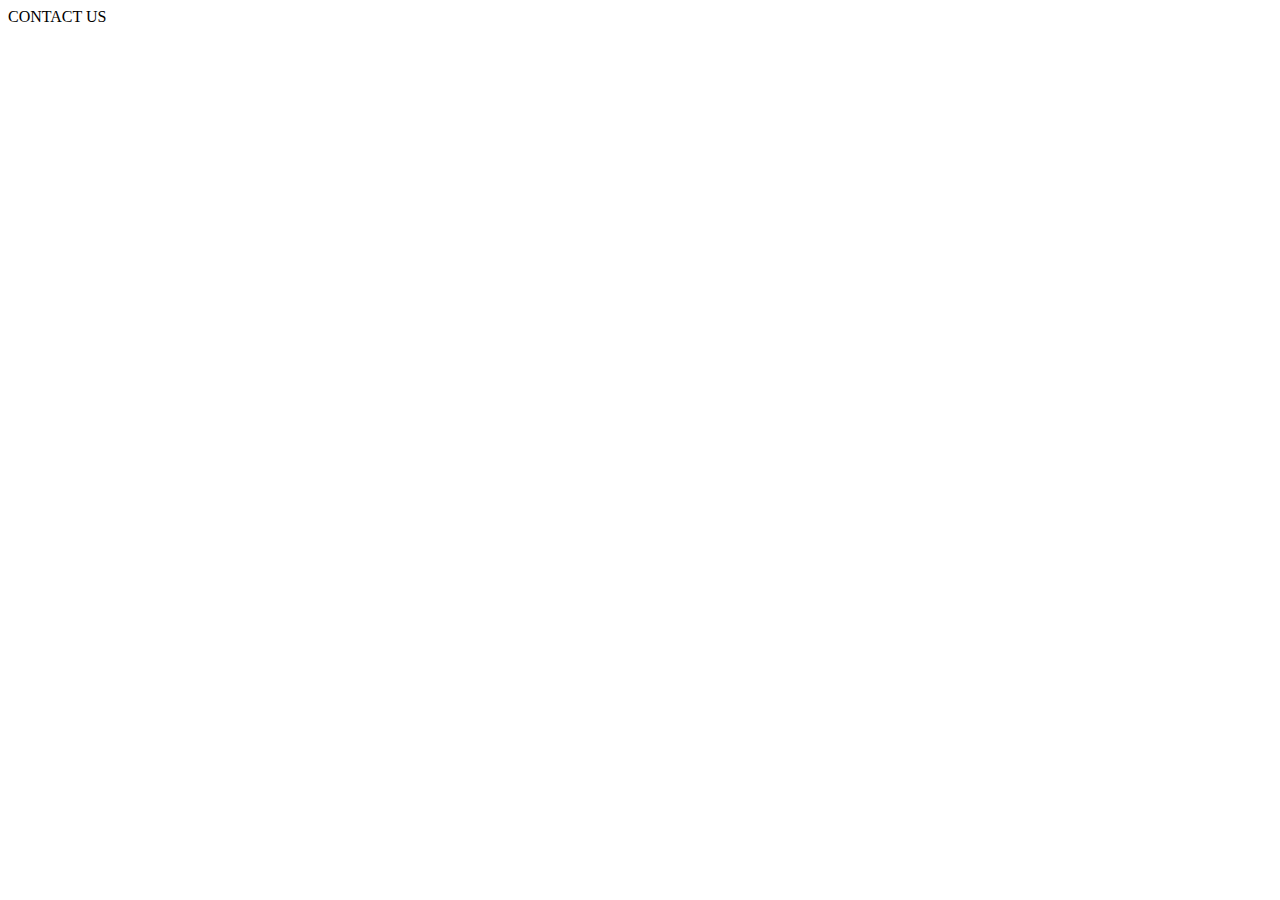
==== contact.html @ 58eca0cb "Checkpoint1" ====
<!DOCTYPE html>
<html lang="en">
  <head>
    <meta charset="UTF-8" />
    <meta http-equiv="X-UA-Compatible" content="IE=edge" />
    <meta name="viewport" content="width=device-width, initial-scale=1.0" />
    <title>contact</title>
  </head>
  <body>
    <div>CONTACT US</div>
  </body>
</html>
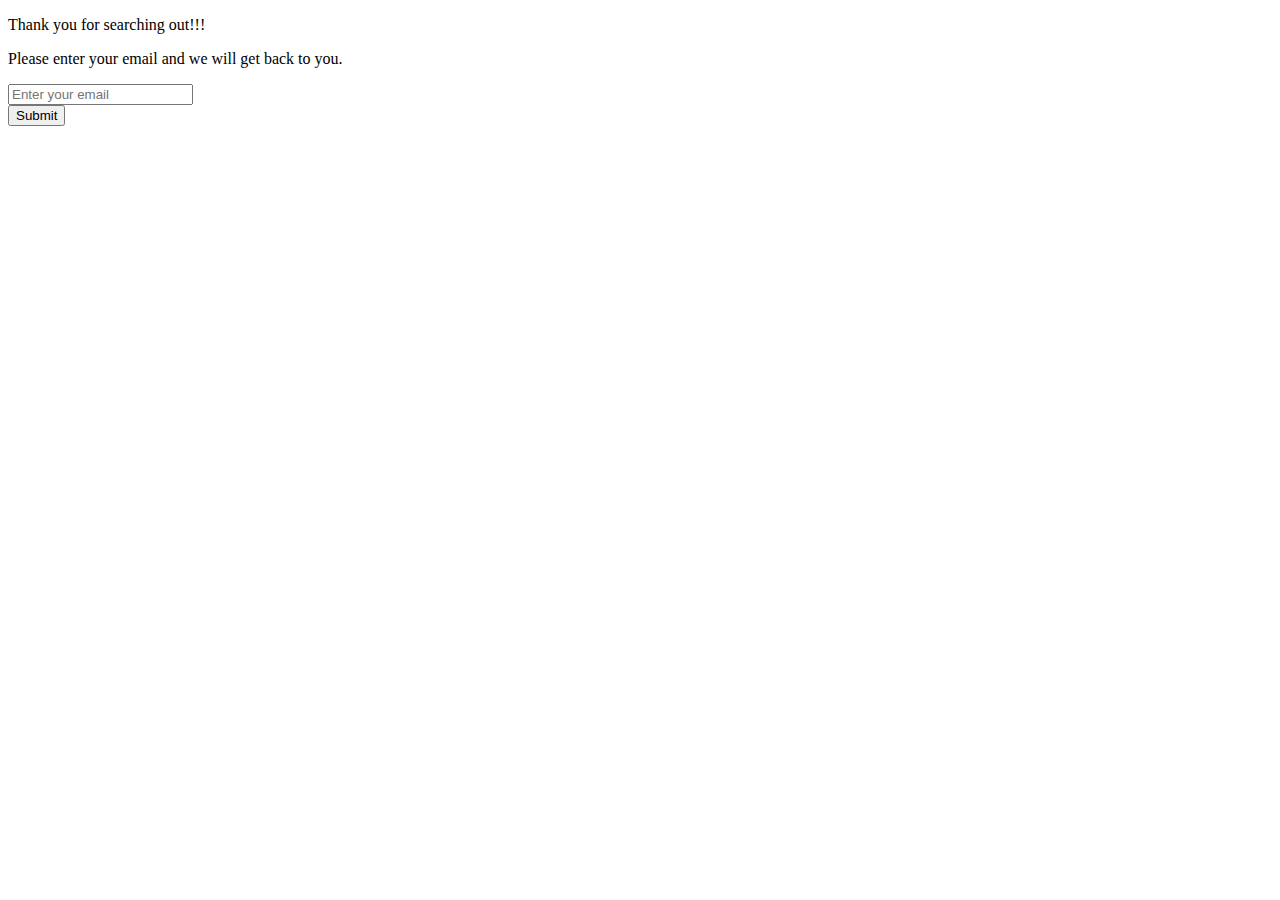
==== commit 04dd834d: "Checkpoint 3" ====
--- a/contact.html
+++ b/contact.html
@@ -7,6 +7,19 @@
     <title>contact</title>
   </head>
   <body>
-    <div>CONTACT US</div>
+    <div>
+      <p>Thank you for searching out!!!</p>
+      <p>Please enter your email and we will get back to you.</p>
+      <form action="index.html">
+        <input
+          name="email"
+          type="email"
+          placeholder="Enter your email"
+          required
+        />
+        <br />
+        <input type="submit" value="Submit" />
+      </form>
+    </div>
   </body>
 </html>
